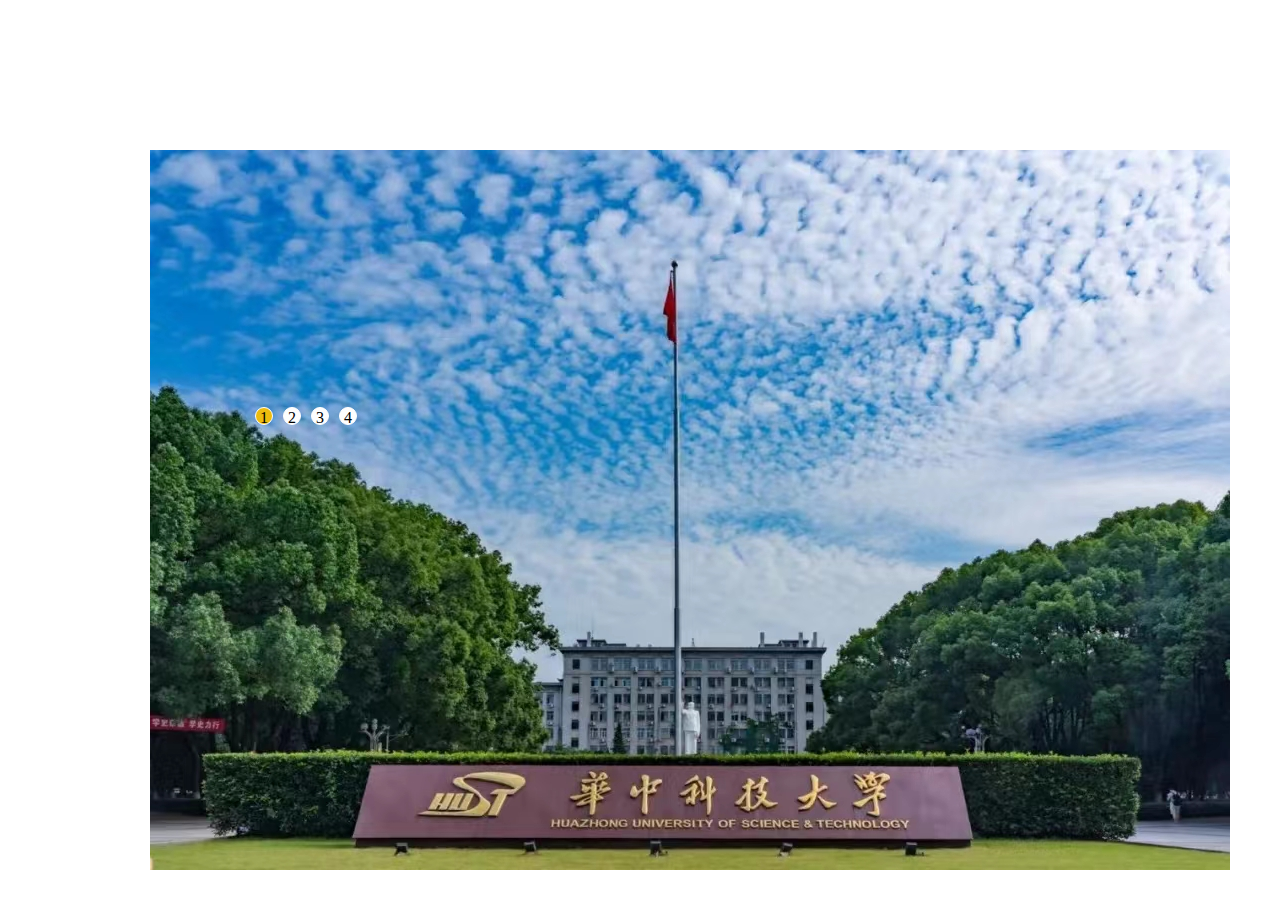
==== test.html @ 137e4a0d "一个测试页面" ====
<!doctype html>
<html>

<head>
    <meta charset="utf-8">
    <title>实验2</title>
    <style>
        * {
            margin: 0;
            padding: 0;
            list-style: none;
            /*去掉列表的样式*/
        }
        
        #wrap {
            width: 980px;
            height: 300px;
            margin: 150px auto;
            /*atuo会使其居中*/
            position: relative;
            cursor: pointer;
        }
        
        #pic li {
            display: none;
            position: absolute;
            /*绝对定位，相对于上面用相对定位的父元素*/
            top: 0;
            left: 0;
            z-index: 1;
        }
        
        #num {
            position: absolute;
            /*绝对定位，相对于上面用相对定位的父元素#wrap*/
            z-index: 2;
            /*比上面#pic li的对应属性的值大，因此这个元素会显示在更上层，覆盖在上一个元素上面*/
            bottom: 20px;
            left: 100px;
        }
        
        #num li {
            float: left;
            /*向左浮动，使列表水平排列*/
            width: 16px;
            height: 16px;
            margin: 5px;
            border-radius: 50%;
            /*border-radius圆角边框，四个角都为半径为原来边长的50%的圆弧，使呈现为小圆点形状*/
            border: 1px solid #FFFFFF;
            line-height: 20px;
            background: #fefefe;
            text-align: center;
        }
        
        #num li.active {
            background: #ECBC0E;
            /*当前显示的这一项它的颜色会不同于其他项*/
        }
        
        .arrow {
            z-index: 3;
            /*箭头覆盖在上面两个列表之上显示*/
            height: 100px;
            width: 60px;
            position: absolute;
            /*相对于使用相对定位的id=wrap*/
            top: 40%;
            line-height: 100px;
            /*可以使其内容在高度为100px的元素中高度居中*/
            text-align: center;
            background: #F4E7E7;
            display: none;
            /*初始时不显示*/
        }
        
        #wrap:hover .arrow {
            display: block;
            /*当鼠标悬停在轮播图区域上方时，箭头以block格式显示出来*/
        }
        
        .arrow:hover {
            background: #555555;
            /*当鼠标悬停在此元素上方时，背景颜色改变*/
        }
        
        #left {
            position: absolute;
            left: 0;
        }
        
        #right {
            position: absolute;
            right: 0;
        }
    </style>
</head>

<body>
    <!--id=wrap的div为整个轮播图的容器。
里面嵌套的id=pic的ul列表为图片的列表，初始时都将display属性设置为none,不显示出来。
第二个id=num的ul列表是轮播图下方的代表当前是第几张图的焦点.
第三部分的两个a标签，为轮播图的左右箭头。-->
    <div id="wrap">
        <ul id="pic">
            <li style="display:block;">
                <img src="images/hust0.jpg" alt="" />
            </li>
            <li style="display:none;">
                <img src="images/hust1.jpg" alt="" />
            </li>
            <li style="display:none;">
                <img src="images/hust2.jpg" alt="" />
            </li>
            <li style="display:none;">
                <img src="images/hust3.jpg" alt="" />
            </li>

        </ul>
        <ul id="num">
            <li class="active">1</li>
            <li class="">2</li>
            <li class="">3</li>
            <li class="">4</li>

        </ul>
        <a href="javascript:;" class="arrow" id="left">&lt;</a>
        <a href="javascript:;" class="arrow" id="right">&gt;</a>
    </div>
    <script>
        function $(id) {
            return document.getElementById(id);
            /*此函数用来依据id获取元素，id为函数参数*/
        }

        var Lt = $("left");
        var Rt = $("right");
        var index = 0; /*代表当前播放的图片是第几张*/
        var timer = null;
        var pic = $("pic").getElementsByTagName("li"); /*获取id=pic的元素内标签名为li的元素，有多个，返回值是一个列表*/
        var num = $("num").getElementsByTagName("li");
        var Div = $("wrap");
        timer = setInterval(run, 2000); /*定时播放图像*/

        /*当鼠标点击右箭头时，执行函数，
        当index的值超出范围是，归0，
        没有超出范围时，播放下一张图像*/
        Rt.onclick = function() {
                index++;
                if (index >= pic.length) {
                    index = 0;
                }
                change(index);

            }
            /*当鼠标点击左箭头时，执行函数，
            当index的值超出范围是，将其值设置为最大值，
            即代表最后一张图像，
            没有超出范围时，播放上一张图像*/
        Lt.onclick = function() {
                index--;
                if (index < 0) {
                    index = pic.length - 1;;
                }
                change(index);

            }
            /*当鼠标悬停在此元素上方时，执行函数，停止定时播放*/
        Div.onmouseover = function() {
                clearInterval(timer);
                /*clearInterval() 方法可取消由 setInterval() 函数设定的定时执行操作
		clearInterval() 方法的参数必须是由 setInterval() 返回的 ID 值。
注意: 要使用 clearInterval() 方法, 在创建执行定时操作时要使用全局变量：*/
            }
            /*当鼠标离开此元素上方时，执行函数,继续定时播放*/
        Div.onmouseout = function() {
            timer = setInterval(run, 2000)
                /*setInterval() 方法可按照指定的周期（以毫秒计）来调用函数或计算表达式。*/
        }

        /*播放下一张图像*/
        function run() {
            index++;
            if (index >= pic.length) {
                index = 0;
            }
            change(index);
        }
        for (var i = 0; i < num.length; i++) {
            num[i].index = i;
            /*给每一项一个序号，当鼠标悬停在此项元素上方时，播放与它序号相同的那张图像*/
            num[i].onmouseover = function() {
                change(this.index);
            }
        }
        /*播放序号为curindex的图像*/
        function change(curindex) {
            for (var i = 0; i < pic.length; i++) {
                pic[i].style.display = "none";
                num[i].className = "";
            }
            /*使序号为curindex的图像显示出来，其它图像不显示，
            为相同序号的小圆点的className属性赋值，其它序号不同的项清除这一属性，
            使这一序号的小圆点的背景与其它不同*/
            pic[curindex].style.display = "block";
            num[curindex].className = "active";
            index = curindex; /*使index的值为当前正在播放的图像的序号*/
        }
    </script>
</body>

</html>
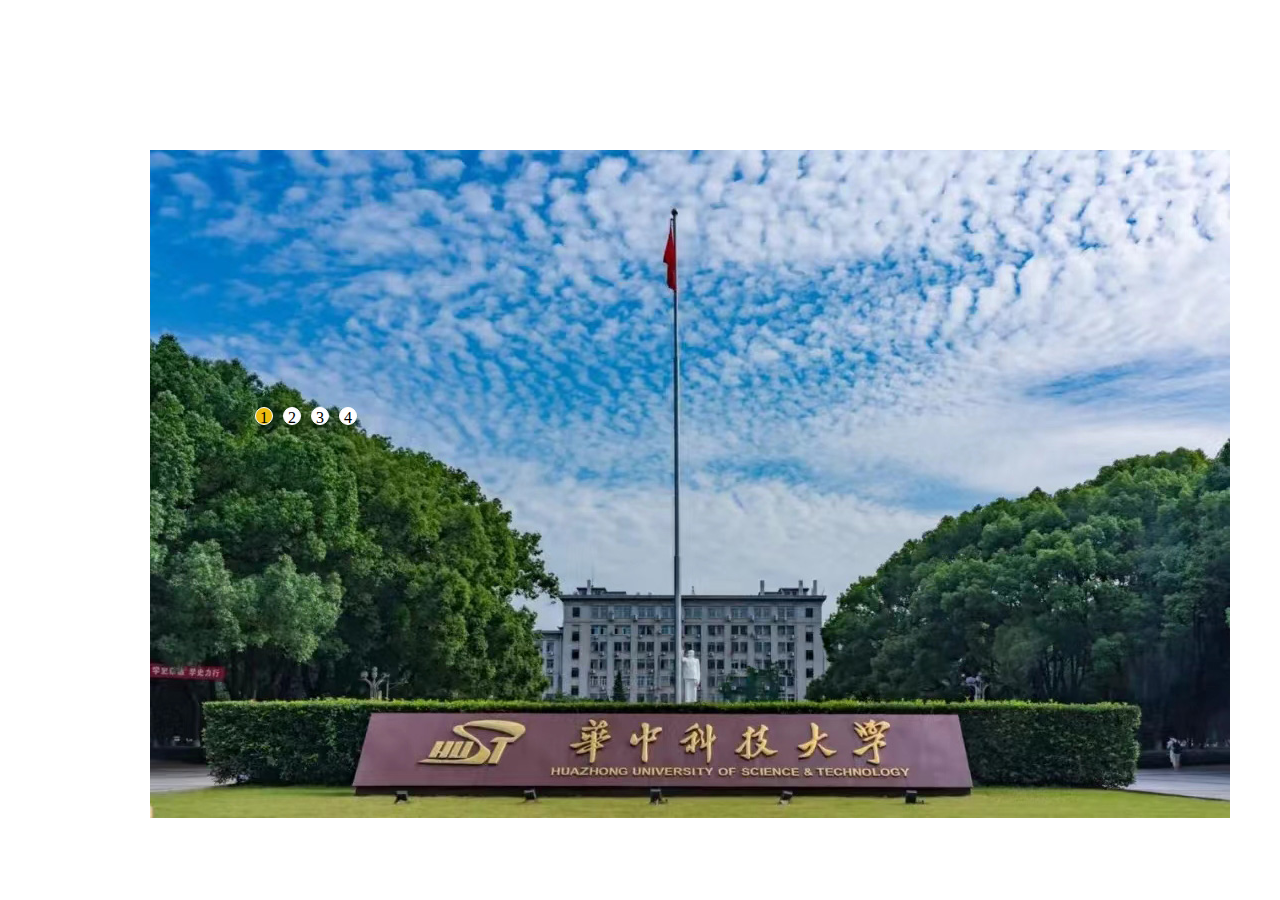
==== commit faa59687: "提交第二版" ====
--- a/test.html
+++ b/test.html
@@ -5,14 +5,14 @@
     <meta charset="utf-8">
     <title>实验2</title>
     <style>
-        * {
+        #pics_wrap * {
             margin: 0;
             padding: 0;
             list-style: none;
             /*去掉列表的样式*/
         }
         
-        #wrap {
+        #pics_wrap {
             width: 980px;
             height: 300px;
             margin: 150px auto;
@@ -21,7 +21,7 @@
             cursor: pointer;
         }
         
-        #pic li {
+        #pics_container li {
             display: none;
             position: absolute;
             /*绝对定位，相对于上面用相对定位的父元素*/
@@ -30,7 +30,7 @@
             z-index: 1;
         }
         
-        #num {
+        #pics_num {
             position: absolute;
             /*绝对定位，相对于上面用相对定位的父元素#wrap*/
             z-index: 2;
@@ -39,7 +39,7 @@
             left: 100px;
         }
         
-        #num li {
+        #pics_num li {
             float: left;
             /*向左浮动，使列表水平排列*/
             width: 16px;
@@ -53,12 +53,12 @@
             text-align: center;
         }
         
-        #num li.active {
+        #pics_num li.active {
             background: #ECBC0E;
             /*当前显示的这一项它的颜色会不同于其他项*/
         }
         
-        .arrow {
+        #pics_wrap .arrow {
             z-index: 3;
             /*箭头覆盖在上面两个列表之上显示*/
             height: 100px;
@@ -74,22 +74,22 @@
             /*初始时不显示*/
         }
         
-        #wrap:hover .arrow {
+        #pics_wrap:hover .arrow {
             display: block;
             /*当鼠标悬停在轮播图区域上方时，箭头以block格式显示出来*/
         }
         
-        .arrow:hover {
+        #pics_wrap .arrow:hover {
             background: #555555;
             /*当鼠标悬停在此元素上方时，背景颜色改变*/
         }
         
-        #left {
+        #pics_left {
             position: absolute;
             left: 0;
         }
         
-        #right {
+        #pics_right {
             position: absolute;
             right: 0;
         }
@@ -101,8 +101,8 @@
 里面嵌套的id=pic的ul列表为图片的列表，初始时都将display属性设置为none,不显示出来。
 第二个id=num的ul列表是轮播图下方的代表当前是第几张图的焦点.
 第三部分的两个a标签，为轮播图的左右箭头。-->
-    <div id="wrap">
-        <ul id="pic">
+    <div id="pics_wrap">
+        <ul id="pics_container">
             <li style="display:block;">
                 <img src="images/hust0.jpg" alt="" />
             </li>
@@ -117,96 +117,17 @@
             </li>
 
         </ul>
-        <ul id="num">
+        <ul id="pics_num">
             <li class="active">1</li>
             <li class="">2</li>
             <li class="">3</li>
             <li class="">4</li>
 
         </ul>
-        <a href="javascript:;" class="arrow" id="left">&lt;</a>
-        <a href="javascript:;" class="arrow" id="right">&gt;</a>
+        <a href="javascript:;" class="arrow" id="pics_left">&lt;</a>
+        <a href="javascript:;" class="arrow" id="pics_right">&gt;</a>
     </div>
-    <script>
-        function $(id) {
-            return document.getElementById(id);
-            /*此函数用来依据id获取元素，id为函数参数*/
-        }
-
-        var Lt = $("left");
-        var Rt = $("right");
-        var index = 0; /*代表当前播放的图片是第几张*/
-        var timer = null;
-        var pic = $("pic").getElementsByTagName("li"); /*获取id=pic的元素内标签名为li的元素，有多个，返回值是一个列表*/
-        var num = $("num").getElementsByTagName("li");
-        var Div = $("wrap");
-        timer = setInterval(run, 2000); /*定时播放图像*/
-
-        /*当鼠标点击右箭头时，执行函数，
-        当index的值超出范围是，归0，
-        没有超出范围时，播放下一张图像*/
-        Rt.onclick = function() {
-                index++;
-                if (index >= pic.length) {
-                    index = 0;
-                }
-                change(index);
-
-            }
-            /*当鼠标点击左箭头时，执行函数，
-            当index的值超出范围是，将其值设置为最大值，
-            即代表最后一张图像，
-            没有超出范围时，播放上一张图像*/
-        Lt.onclick = function() {
-                index--;
-                if (index < 0) {
-                    index = pic.length - 1;;
-                }
-                change(index);
-
-            }
-            /*当鼠标悬停在此元素上方时，执行函数，停止定时播放*/
-        Div.onmouseover = function() {
-                clearInterval(timer);
-                /*clearInterval() 方法可取消由 setInterval() 函数设定的定时执行操作
-		clearInterval() 方法的参数必须是由 setInterval() 返回的 ID 值。
-注意: 要使用 clearInterval() 方法, 在创建执行定时操作时要使用全局变量：*/
-            }
-            /*当鼠标离开此元素上方时，执行函数,继续定时播放*/
-        Div.onmouseout = function() {
-            timer = setInterval(run, 2000)
-                /*setInterval() 方法可按照指定的周期（以毫秒计）来调用函数或计算表达式。*/
-        }
-
-        /*播放下一张图像*/
-        function run() {
-            index++;
-            if (index >= pic.length) {
-                index = 0;
-            }
-            change(index);
-        }
-        for (var i = 0; i < num.length; i++) {
-            num[i].index = i;
-            /*给每一项一个序号，当鼠标悬停在此项元素上方时，播放与它序号相同的那张图像*/
-            num[i].onmouseover = function() {
-                change(this.index);
-            }
-        }
-        /*播放序号为curindex的图像*/
-        function change(curindex) {
-            for (var i = 0; i < pic.length; i++) {
-                pic[i].style.display = "none";
-                num[i].className = "";
-            }
-            /*使序号为curindex的图像显示出来，其它图像不显示，
-            为相同序号的小圆点的className属性赋值，其它序号不同的项清除这一属性，
-            使这一序号的小圆点的背景与其它不同*/
-            pic[curindex].style.display = "block";
-            num[curindex].className = "active";
-            index = curindex; /*使index的值为当前正在播放的图像的序号*/
-        }
-    </script>
+    <script src="js/pics_play.js"></script>
 </body>
 
 </html>